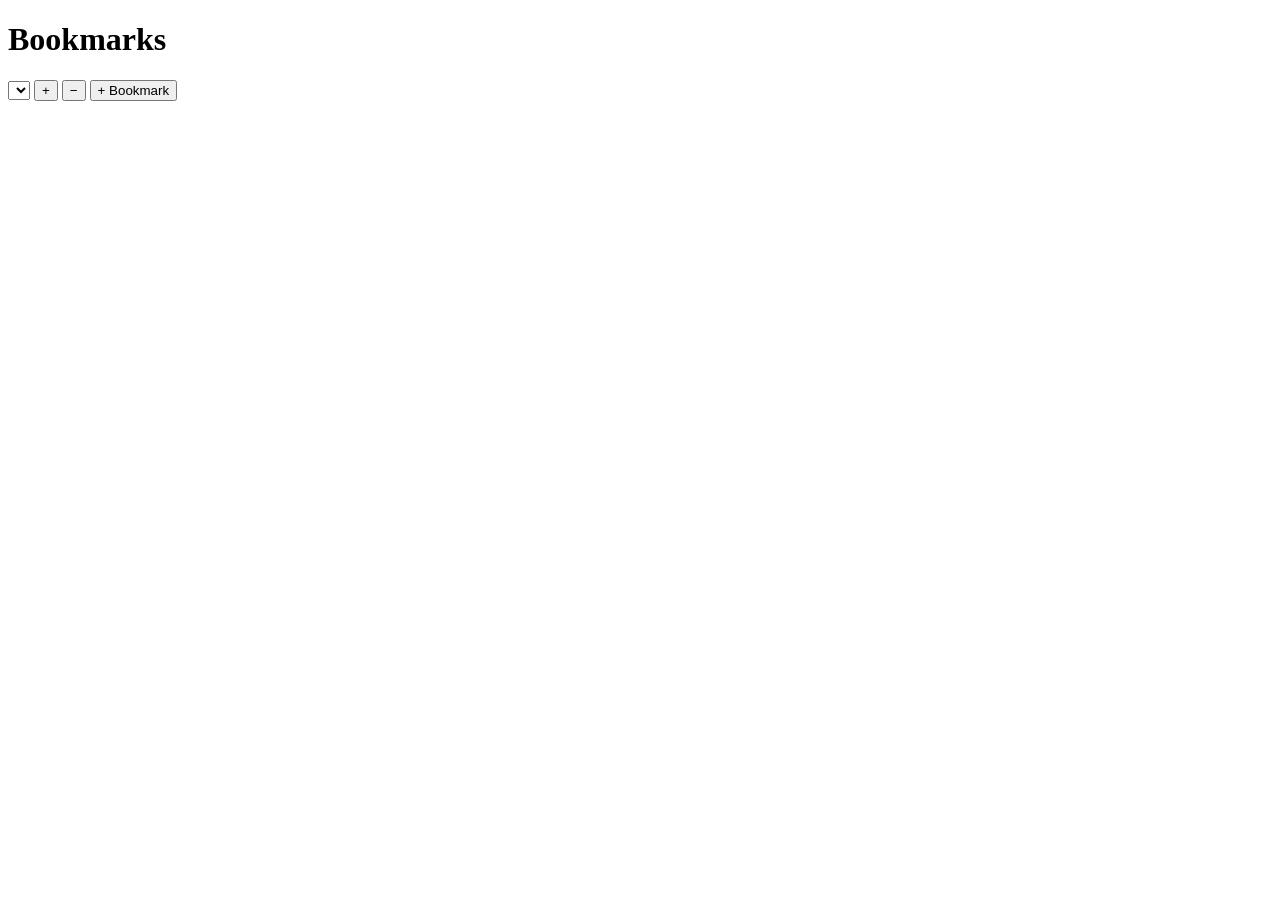
==== public/index.html @ 50e11a16 "Show hover description in fixed bottom bar instead of overlay tooltip Co-authored-by: bytesbydan <by" ====
<!DOCTYPE html>
<html lang="en">
<head>
<meta charset="utf-8">
<meta name="viewport" content="width=device-width, initial-scale=1">
<title>Bookmarks</title>
<link rel="stylesheet" href="/style.css">
</head>
<body>
<header>
  <h1>Bookmarks</h1>
  <span class="headerActions">
    <select id="categoryFilter" aria-label="Filter by category"></select>
    <span class="catActions">
      <button id="addCategory" title="Add category">+</button>
      <button id="delCategory" title="Delete selected category">−</button>
    </span>
    <button id="addBookmarkBtn" title="Add bookmark">+ Bookmark</button>
  </span>
</header>
<form id="addBookmarkForm" hidden>
  <div class="formRow">
    <label>Category
      <select id="bmCategory"></select>
    </label>
    <label>Title
      <input id="bmTitle" maxlength="500" required>
    </label>
  </div>
  <div class="formRow">
    <label>URL
      <input id="bmUrl" type="url" maxlength="2000" placeholder="https://…" required>
    </label>
  </div>
  <div class="formRow">
    <label>Description (optional)
      <input id="bmDesc" maxlength="2000">
    </label>
  </div>
  <div class="formRow">
    <button type="submit" id="bmSave">Save</button>
    <button type="button" id="bmCancel">Cancel</button>
    <span id="bmStatus" class="err"></span>
  </div>
</form>
<main id="columns"></main>
<p id="empty" hidden>No bookmarks yet.</p>
<p id="hoverInfo"></p>
<script src="/app.js"></script>
</body>
</html>
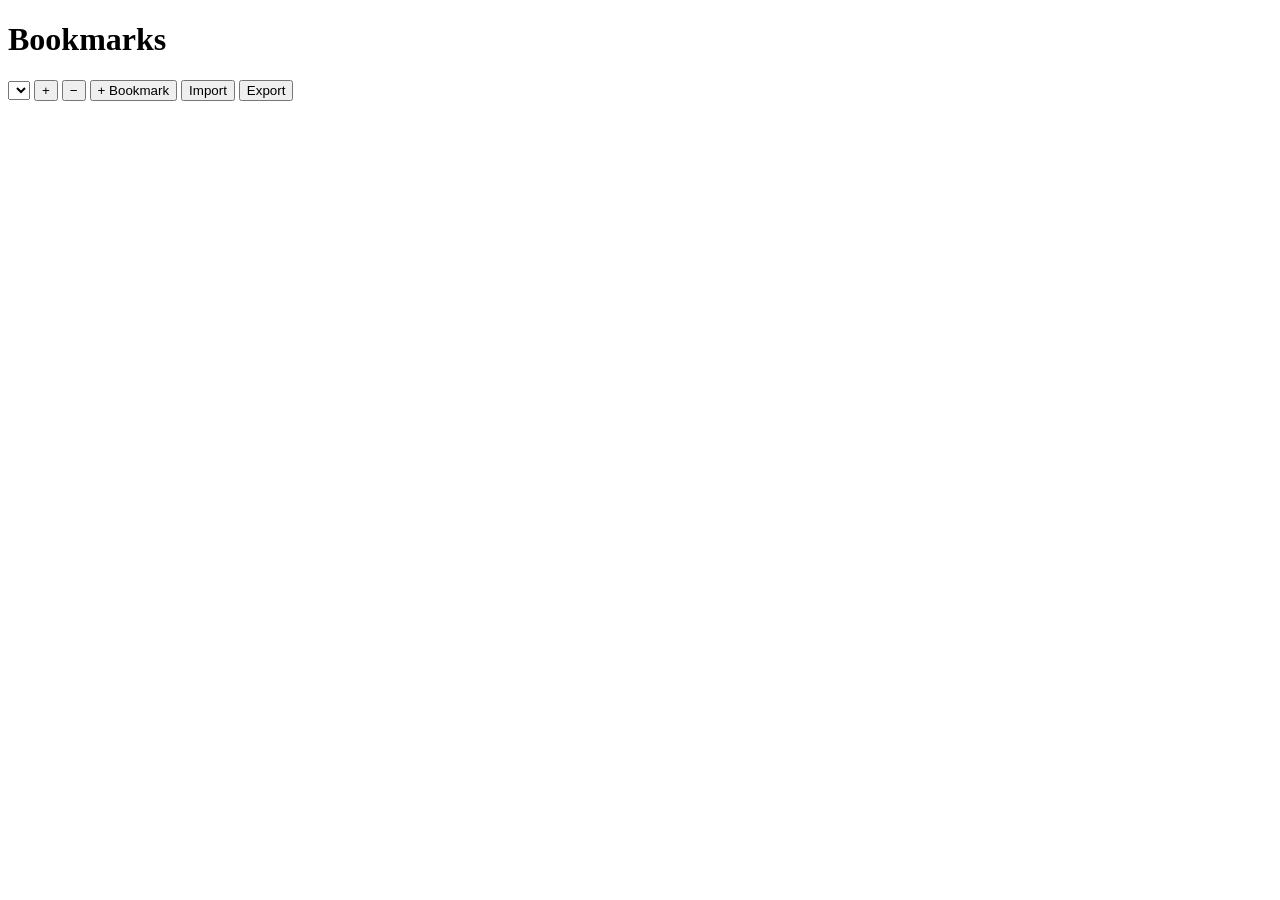
==== commit 284c7666: "Add bookmarks.html import/export with toolbar-to-Default mapping Co-authored-by: bytesbydan <bytesby" ====
--- a/public/index.html
+++ b/public/index.html
@@ -16,6 +16,9 @@
       <button id="delCategory" title="Delete selected category">−</button>
     </span>
     <button id="addBookmarkBtn" title="Add bookmark">+ Bookmark</button>
+    <button id="importBtn" title="Import bookmarks.html">Import</button>
+    <button id="exportBtn" title="Export bookmarks.html">Export</button>
+    <input id="importFile" type="file" accept=".html,.htm" hidden>
   </span>
 </header>
 <form id="addBookmarkForm" hidden>
@@ -43,9 +46,10 @@
     <span id="bmStatus" class="err"></span>
   </div>
 </form>
+</form>
+<p id="hoverInfo"></p>
 <main id="columns"></main>
 <p id="empty" hidden>No bookmarks yet.</p>
-<p id="hoverInfo"></p>
 <script src="/app.js"></script>
 </body>
 </html>
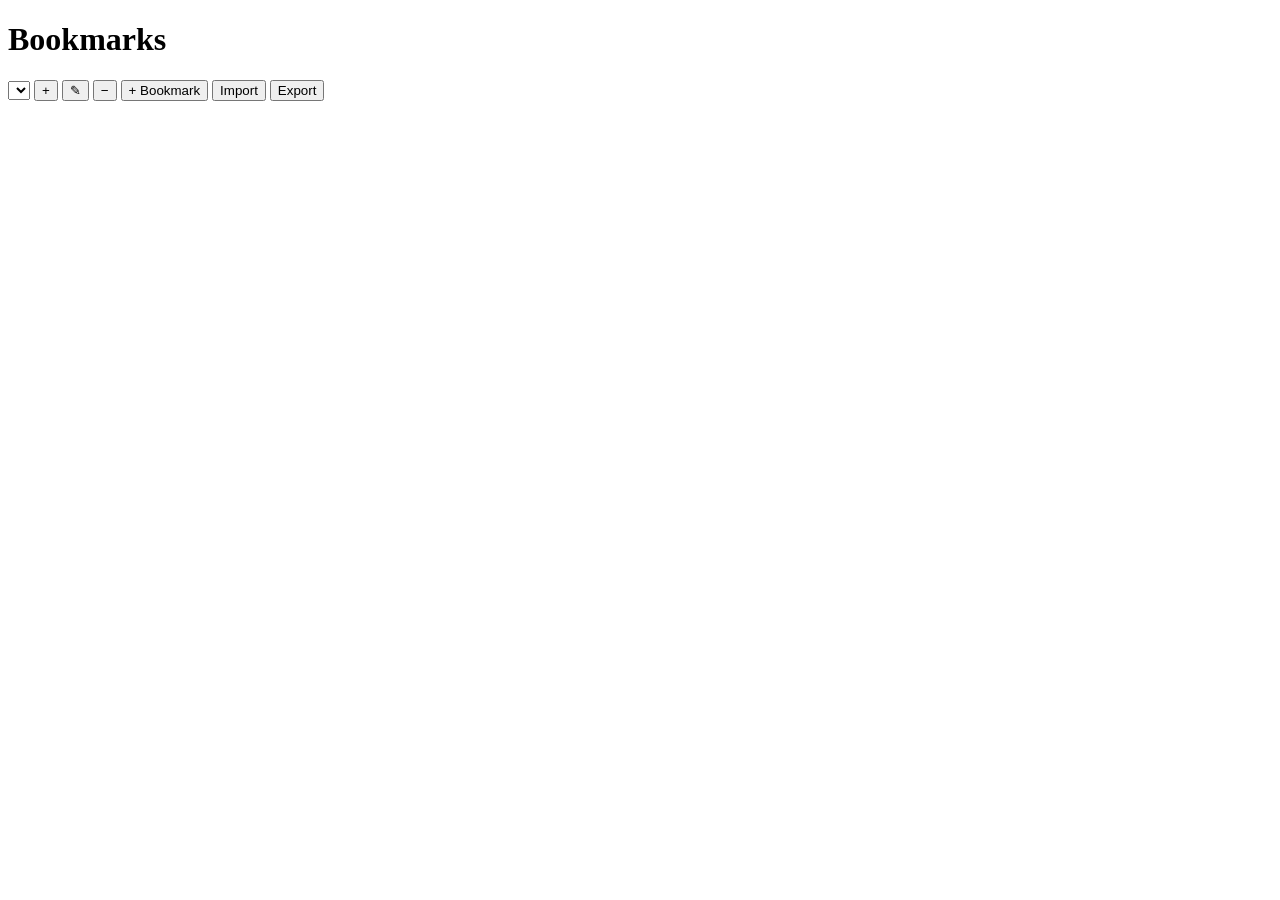
==== commit 3801612f: "Add category force-delete and rename, bookmark move between categories Co-authored-by: bytesbydan <b" ====
--- a/public/index.html
+++ b/public/index.html
@@ -13,6 +13,7 @@
     <select id="categoryFilter" aria-label="Filter by category"></select>
     <span class="catActions">
       <button id="addCategory" title="Add category">+</button>
+      <button id="renameCategory" title="Rename selected category">✎</button>
       <button id="delCategory" title="Delete selected category">−</button>
     </span>
     <button id="addBookmarkBtn" title="Add bookmark">+ Bookmark</button>
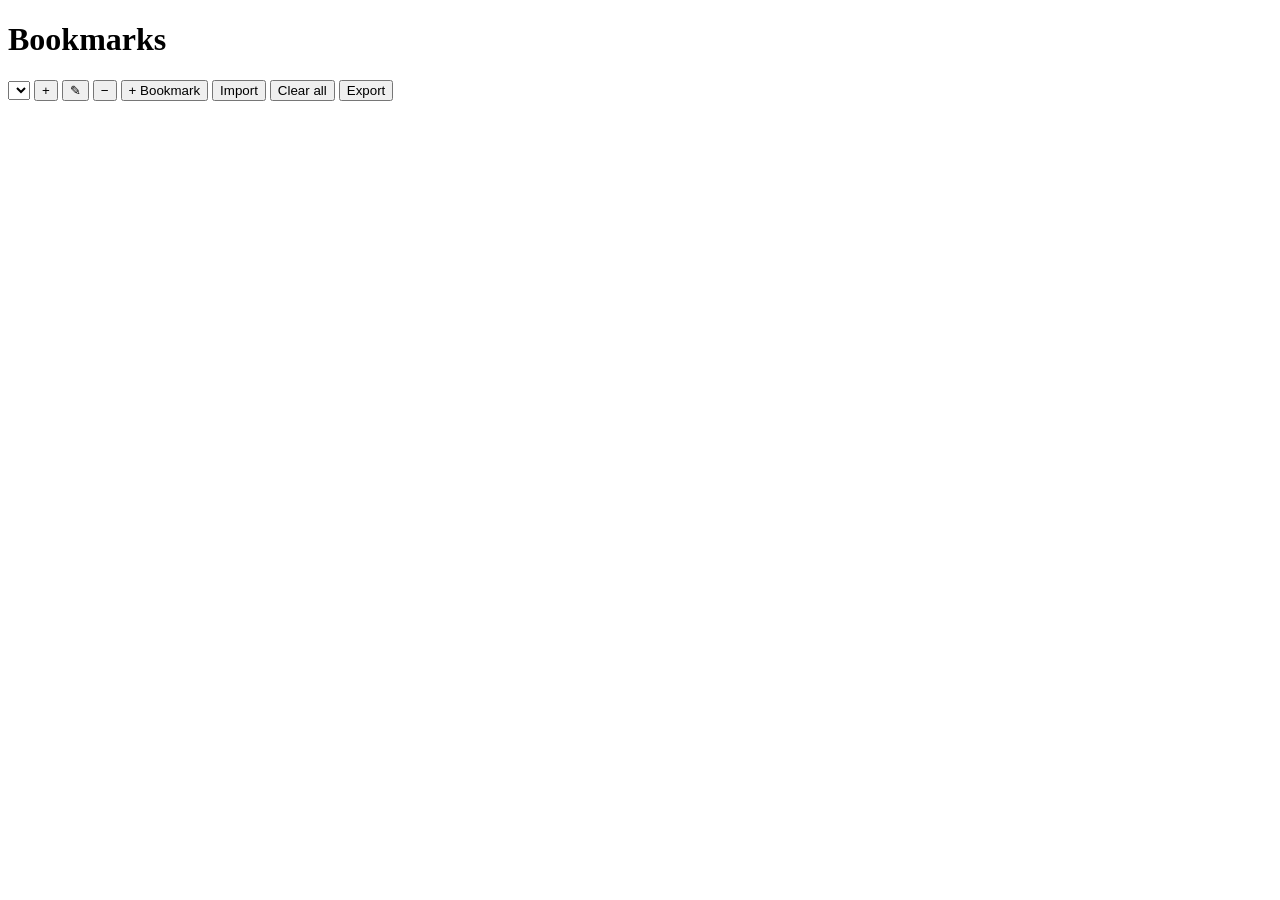
==== commit 10a8147f: "Add clear-all reset with DELETE confirmation Co-authored-by: bytesbydan <bytesbydan@users.noreply.gi" ====
--- a/public/index.html
+++ b/public/index.html
@@ -8,7 +8,7 @@
 </head>
 <body>
 <header>
-  <h1>Bookmarks</h1>
+  <h1 id="homeLink" title="Back to overview">Bookmarks</h1>
   <span class="headerActions">
     <select id="categoryFilter" aria-label="Filter by category"></select>
     <span class="catActions">
@@ -18,6 +18,7 @@
     </span>
     <button id="addBookmarkBtn" title="Add bookmark">+ Bookmark</button>
     <button id="importBtn" title="Import bookmarks.html">Import</button>
+    <button id="clearAllBtn" title="Delete all categories and bookmarks" class="danger">Clear all</button>
     <button id="exportBtn" title="Export bookmarks.html">Export</button>
     <input id="importFile" type="file" accept=".html,.htm" hidden>
   </span>
